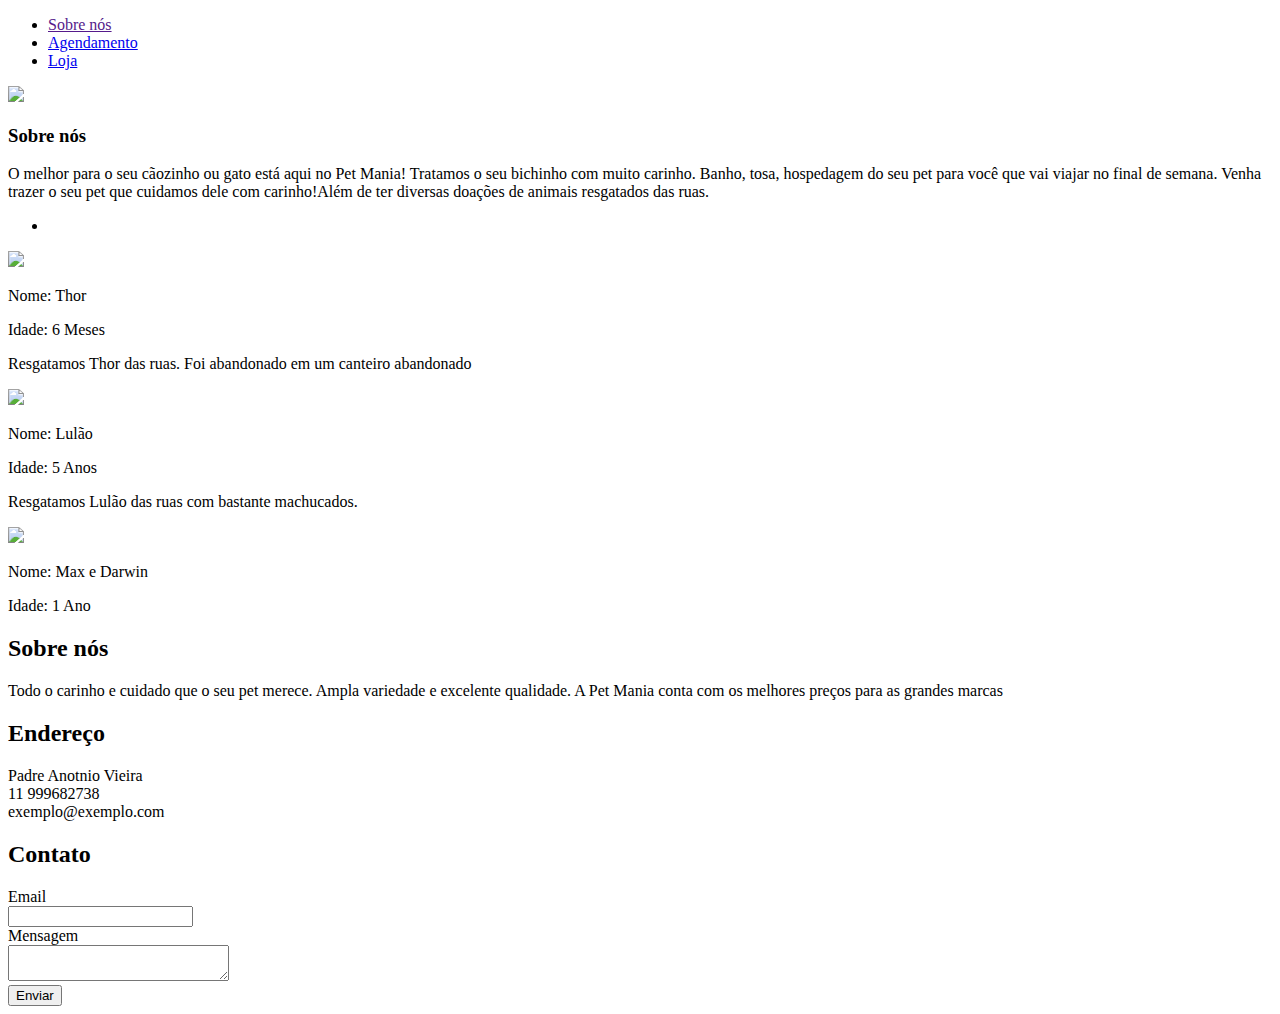
==== index.html @ b50a3097 "Create index.html" ====
<!DOCTYPE html>
<html>
<head>
	<meta charset="utf-8">
	<meta name="viewport" content="width=device-width, initial-scale=1.0">

	
<link rel="stylesheet" type="text/css" href="index.css">
	<title>Pet mania</title>
	
</head>
<body>



	<nav>
		<ul>
			<li>
				<a href="">Sobre nós</a>
			</li>

			<li>
				<a href="a.html">Agendamento</a>
			</li>

			<li>
				<a href="loja.html">Loja</a>
			</li>
		</ul>



	</nav>

	<header>
		<div class="center">
			<img src="pet.jpg">
		</div>

		
		
		
	</header>

	<main>
		
	<section>
		<h3>Sobre nós</h3>
		<p>O melhor para o seu cãozinho ou gato está aqui no Pet Mania! Tratamos o seu bichinho com muito carinho. Banho, tosa, hospedagem do seu pet para você que vai viajar no final de semana. Venha trazer o seu pet que cuidamos dele com carinho!Além de ter diversas doações de animais resgatados das ruas.</p>
	</section>
	</main>

	<div di="ul-2"class="foto1">
		
		<ul>
			<li>
			</ul>
			<img src="doação1.jpg">
			<p>Nome: Thor</p>
			<p>Idade: 6 Meses</p>
			<p>Resgatamos Thor das ruas. Foi abandonado em um canteiro abandonado</p>

			<img src="foto2.jpg">
			<p>Nome: Lulão</p>
			<p>Idade: 5 Anos</p>
			<p>Resgatamos Lulão das ruas com bastante machucados.</p>

			<img src="foto3.jpg">
			<p>Nome: Max e Darwin</p>
			<p>Idade: 1 Ano</p>
			<p></p>
	</li>
	</div>
       	
       <footer>
       <footer>
		<div class="main-content">
			<div class="left box">
				<h2> Sobre nós</h2>
				<div class="content">
					<p>Todo o carinho e cuidado que o seu pet merece. Ampla variedade e excelente qualidade. A Pet Mania conta com os melhores preços para as grandes marcas</p>
				
					
					</div>
				</div>
			
			<div class="center box">
				<h2>Endereço</h2>
				<div class="content">
					<div class="place">
						<span class="fas fa-map-marker"></span>
						<span class="text">Padre Anotnio Vieira</span>
					</div>

					<div class="phone">
						<span class="fas fas fa-phone-alt"></span>
						<span class="text"> 11 999682738</span>
					</div>

					<div class="email">
						<span class="fas fa-envelope"></span>
						<span class="text">exemplo@exemplo.com</span>
					</div>
				</div>
			</div>
			<div class="right box">
				<h2>Contato</h2>
				<div class="content">
					<form action="#">
						<div class="email">
							<div class="text">Email </div>
							<input type="email" required>
						</div>
						<div class="msg">
							<div class="text">Mensagem </div>
							<textarea rows="2" cols="25" required></textarea>
						</div>
						<div class="btn">
							<button type="submit">Enviar</button>
						</div>
					</form>
				</div>
			</div>
		</div>

</body>
</html>
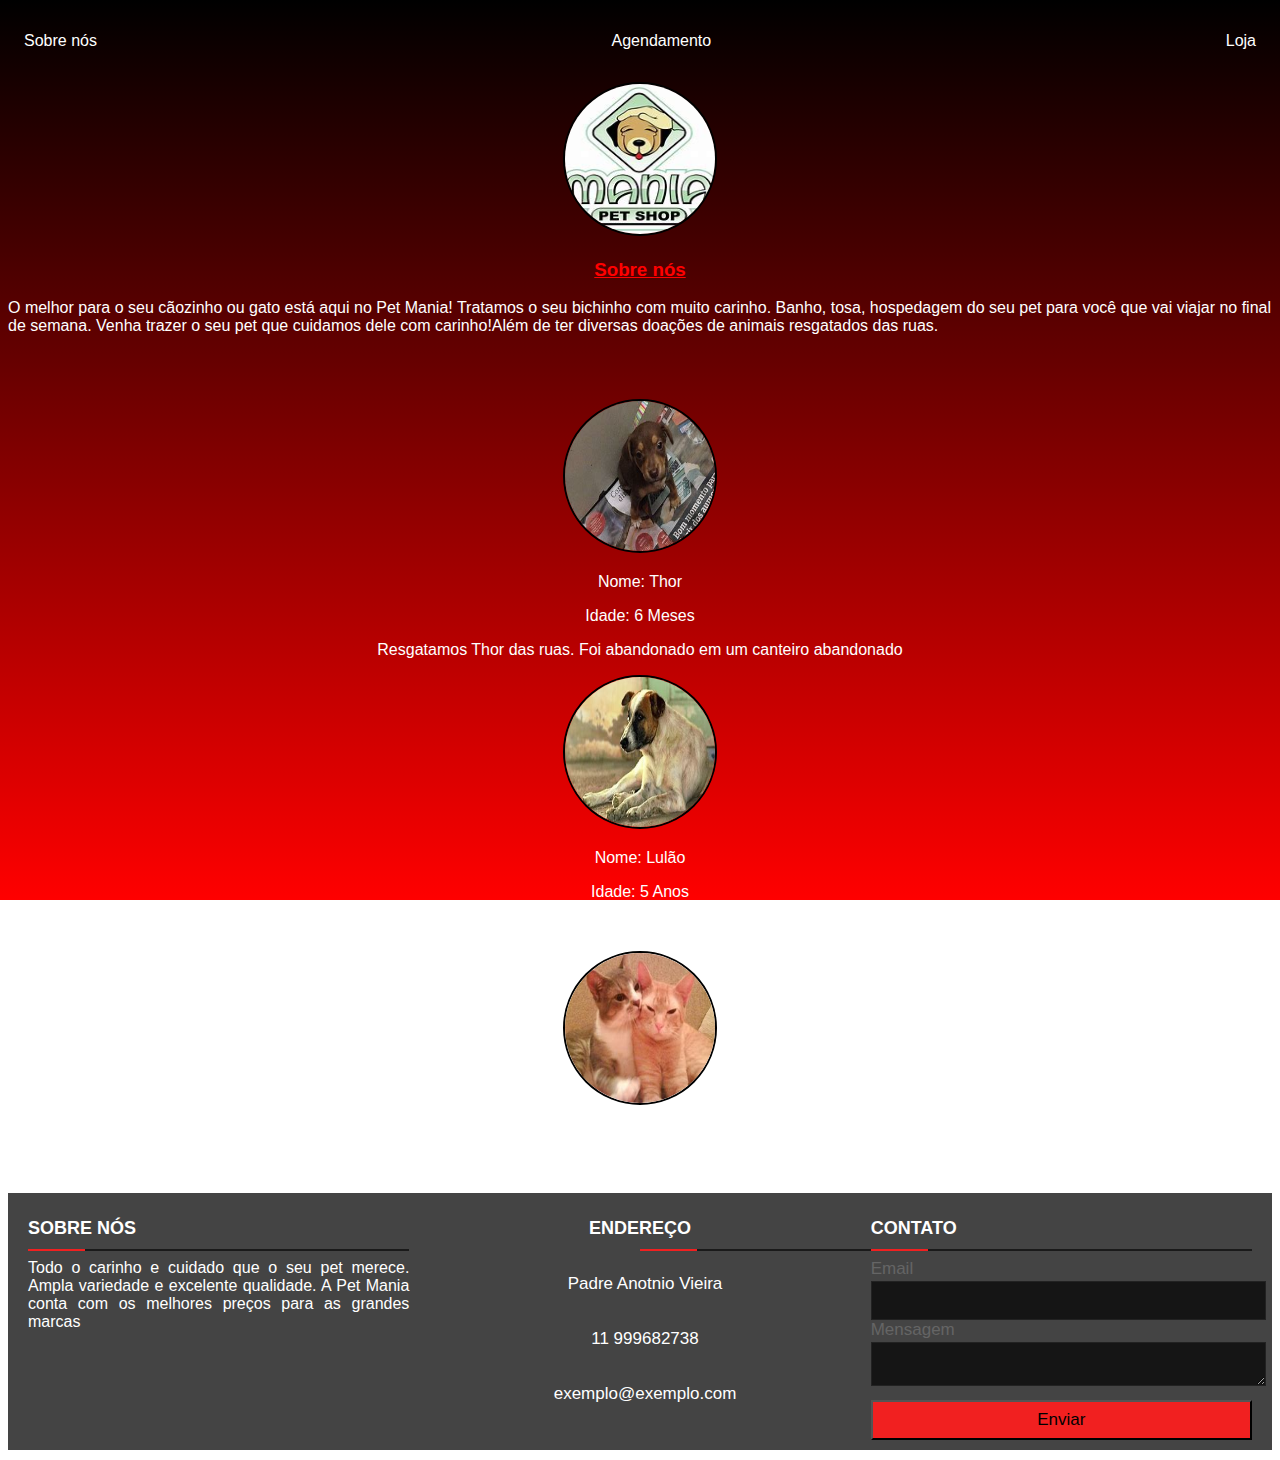
==== commit 4774881c: "Add files via upload" ====
--- a/index.html
+++ b/index.html
@@ -1,127 +1,127 @@
-<!DOCTYPE html>
-<html>
-<head>
-	<meta charset="utf-8">
-	<meta name="viewport" content="width=device-width, initial-scale=1.0">
-
-	
-<link rel="stylesheet" type="text/css" href="index.css">
-	<title>Pet mania</title>
-	
-</head>
-<body>
-
-
-
-	<nav>
-		<ul>
-			<li>
-				<a href="">Sobre nós</a>
-			</li>
-
-			<li>
-				<a href="a.html">Agendamento</a>
-			</li>
-
-			<li>
-				<a href="loja.html">Loja</a>
-			</li>
-		</ul>
-
-
-
-	</nav>
-
-	<header>
-		<div class="center">
-			<img src="pet.jpg">
-		</div>
-
-		
-		
-		
-	</header>
-
-	<main>
-		
-	<section>
-		<h3>Sobre nós</h3>
-		<p>O melhor para o seu cãozinho ou gato está aqui no Pet Mania! Tratamos o seu bichinho com muito carinho. Banho, tosa, hospedagem do seu pet para você que vai viajar no final de semana. Venha trazer o seu pet que cuidamos dele com carinho!Além de ter diversas doações de animais resgatados das ruas.</p>
-	</section>
-	</main>
-
-	<div di="ul-2"class="foto1">
-		
-		<ul>
-			<li>
-			</ul>
-			<img src="doação1.jpg">
-			<p>Nome: Thor</p>
-			<p>Idade: 6 Meses</p>
-			<p>Resgatamos Thor das ruas. Foi abandonado em um canteiro abandonado</p>
-
-			<img src="foto2.jpg">
-			<p>Nome: Lulão</p>
-			<p>Idade: 5 Anos</p>
-			<p>Resgatamos Lulão das ruas com bastante machucados.</p>
-
-			<img src="foto3.jpg">
-			<p>Nome: Max e Darwin</p>
-			<p>Idade: 1 Ano</p>
-			<p></p>
-	</li>
-	</div>
-       	
-       <footer>
-       <footer>
-		<div class="main-content">
-			<div class="left box">
-				<h2> Sobre nós</h2>
-				<div class="content">
-					<p>Todo o carinho e cuidado que o seu pet merece. Ampla variedade e excelente qualidade. A Pet Mania conta com os melhores preços para as grandes marcas</p>
-				
-					
-					</div>
-				</div>
-			
-			<div class="center box">
-				<h2>Endereço</h2>
-				<div class="content">
-					<div class="place">
-						<span class="fas fa-map-marker"></span>
-						<span class="text">Padre Anotnio Vieira</span>
-					</div>
-
-					<div class="phone">
-						<span class="fas fas fa-phone-alt"></span>
-						<span class="text"> 11 999682738</span>
-					</div>
-
-					<div class="email">
-						<span class="fas fa-envelope"></span>
-						<span class="text">exemplo@exemplo.com</span>
-					</div>
-				</div>
-			</div>
-			<div class="right box">
-				<h2>Contato</h2>
-				<div class="content">
-					<form action="#">
-						<div class="email">
-							<div class="text">Email </div>
-							<input type="email" required>
-						</div>
-						<div class="msg">
-							<div class="text">Mensagem </div>
-							<textarea rows="2" cols="25" required></textarea>
-						</div>
-						<div class="btn">
-							<button type="submit">Enviar</button>
-						</div>
-					</form>
-				</div>
-			</div>
-		</div>
-
-</body>
-</html>
+<!DOCTYPE html>
+<html>
+<head>
+	<meta charset="utf-8">
+	<meta name="viewport" content="width=device-width, initial-scale=1.0">
+
+	
+<link rel="stylesheet" type="text/css" href="index.css">
+	<title>Pet mania</title>
+	
+</head>
+<body>
+
+
+
+	<nav>
+		<ul>
+			<li>
+				<a href="">Sobre nós</a>
+			</li>
+
+			<li>
+				<a href="a.html">Agendamento</a>
+			</li>
+
+			<li>
+				<a href="loja.html">Loja</a>
+			</li>
+		</ul>
+
+
+
+	</nav>
+
+	<header>
+		<div class="center">
+			<img src="pet.jpg">
+		</div>
+
+		
+		
+		
+	</header>
+
+	<main>
+		
+	<section>
+		<h3>Sobre nós</h3>
+		<p>O melhor para o seu cãozinho ou gato está aqui no Pet Mania! Tratamos o seu bichinho com muito carinho. Banho, tosa, hospedagem do seu pet para você que vai viajar no final de semana. Venha trazer o seu pet que cuidamos dele com carinho!Além de ter diversas doações de animais resgatados das ruas.</p>
+	</section>
+	</main>
+
+	<div di="ul-2"class="foto1">
+		
+		<ul>
+			<li>
+			</ul>
+			<img src="doação1.jpg">
+			<p>Nome: Thor</p>
+			<p>Idade: 6 Meses</p>
+			<p>Resgatamos Thor das ruas. Foi abandonado em um canteiro abandonado</p>
+
+			<img src="foto2.jpg">
+			<p>Nome: Lulão</p>
+			<p>Idade: 5 Anos</p>
+			<p>Resgatamos Lulão das ruas com bastante machucados.</p>
+
+			<img src="foto3.jpg">
+			<p>Nome: Max e Darwin</p>
+			<p>Idade: 1 Ano</p>
+			<p></p>
+	</li>
+	</div>
+       	
+       <footer>
+       <footer>
+		<div class="main-content">
+			<div class="left box">
+				<h2> Sobre nós</h2>
+				<div class="content">
+					<p>Todo o carinho e cuidado que o seu pet merece. Ampla variedade e excelente qualidade. A Pet Mania conta com os melhores preços para as grandes marcas</p>
+				
+					
+					</div>
+				</div>
+			
+			<div class="center box">
+				<h2>Endereço</h2>
+				<div class="content">
+					<div class="place">
+						<span class="fas fa-map-marker"></span>
+						<span class="text">Padre Anotnio Vieira</span>
+					</div>
+
+					<div class="phone">
+						<span class="fas fas fa-phone-alt"></span>
+						<span class="text"> 11 999682738</span>
+					</div>
+
+					<div class="email">
+						<span class="fas fa-envelope"></span>
+						<span class="text">exemplo@exemplo.com</span>
+					</div>
+				</div>
+			</div>
+			<div class="right box">
+				<h2>Contato</h2>
+				<div class="content">
+					<form action="#">
+						<div class="email">
+							<div class="text">Email </div>
+							<input type="email" required>
+						</div>
+						<div class="msg">
+							<div class="text">Mensagem </div>
+							<textarea rows="2" cols="25" required></textarea>
+						</div>
+						<div class="btn">
+							<button type="submit">Enviar</button>
+						</div>
+					</form>
+				</div>
+			</div>
+		</div>
+
+</body>
+</html>--- a/index.css
+++ b/index.css
@@ -0,0 +1,239 @@
+
+body{
+
+	color: white;
+	background-image: linear-gradient(to top, red, black);
+	font-family: Arial, Helvetica, sans-serif;
+    background-attachment: fixed;
+	
+
+}
+
+ul{
+
+	display: flex;
+	justify-content: space-between;
+	list-style-type: none;
+	align-items: center;
+	padding: 16px;
+}
+
+
+
+a{
+
+	color: white;
+	text-decoration: none;
+
+}
+
+ img {
+	width: 150px;
+	height: 150px;
+	border-radius: 50%;
+	border: 2.50px solid red;
+	background: url(dog.jpg);
+
+
+}
+
+.foto1{
+
+	text-align: center;
+	justify-content: space-around;
+
+	
+
+	
+
+
+}
+
+.center{
+
+	text-align: center;
+
+
+}
+
+h3 {
+	color: red;
+	text-decoration: none;
+	text-align: center;
+	text-decoration: underline 5%;
+}
+
+img{
+
+	width: 150px;
+	height: 150px;
+	border-radius: 50%;
+	border: 2.50px solid black;
+	align-content: center;
+    
+
+}
+
+nav a:hover{
+
+	color:red;
+}
+
+footer{
+	width: 100%;
+	min-height: 250px;
+	background: #444;
+	display: flex;
+	
+}
+}
+footer{
+    position: fixed;
+    bottom: 0px;
+    width: 100%;
+    background: #111;
+}
+.main-content{
+    display: flex;
+}
+.main-content .box{
+    flex-basis: 50%;
+    padding: 10px 20px;
+}
+.box h2{
+    font-size: 18px;
+    font-weight: 600;
+    text-transform: uppercase;
+}
+.box .content{
+    margin: 20px 0 0 0;
+    position: relative;
+}
+.box .content:after{
+    position: absolute;
+    content: '';
+    width: 15%;
+    height: 2px;
+    background: #f12020;
+    top: -10px;
+}
+.box .content:before{
+    position: absolute;
+    content: '';
+    height: 2px;
+    width: 100%;
+    background: #1a1a1a;
+    top: -10px;
+}
+.left .content .social{
+    margin: 20px 0 0 0;
+}
+.left .content .social a{
+    padding: 0 2px;
+}
+.left .content .social a span{
+    width: 40px;
+    height: 40px;
+    background: #1a1a1a;
+    text-align: center;
+    line-height: 40px;
+    border-radius: 5px;
+    font-size: 18px;
+    transition: 0.3s;
+}
+.left .content .social a span:hover{
+    background: #f12020;
+}
+.left .content p{
+    text-align: justify;
+}
+.center .content .fas{
+    font-size: 23px;
+    background: #1a1a1a;
+    width: 45px;
+    height: 45px ;
+    line-height: 45px;
+    text-align: center;
+    border-radius: 50%;
+    transition: 0.3s;
+    cursor: pointer;
+}
+.center .content .fas:hover{
+    background: #f12020;
+}
+.center .content .text{
+    font-size: 17px;
+    font-weight: 500;
+    padding-left: 10px;
+}
+.center .content .phone{
+    margin: 10px 0;
+}
+.center .content .msg{
+    margin-top: 10px;
+}
+.right form input, .right form textarea{
+    width: 100%;
+    font-size: 17px;
+    background: #151515;
+    padding-left: 10px;
+    border: 1px solid #222222;
+}
+.right form input{
+    height: 35px;
+}
+.right form input:
+.right form textarea:focus{
+    outline-color: #3498db;
+}
+.right form .text{
+    font-size: 17px;
+    margin-bottom: 2px;
+    color: #656565;
+}
+.right form .btn{
+    margin-top: 10px;
+}
+.right form .btn button{
+    height: 40px;
+    width: 100%;
+    background: #f12020;
+    font-size: 17px;
+    font-weight: 500;
+    cursor: pointer;
+    transition: .3s;
+}
+.right form .btn button:hover{
+    background: #000;
+}
+.bottom .center{
+    padding: 5px;
+    font-size: 15px;
+    background: #151515;
+    text-align: center;
+}
+.bottom .center span{
+    color: #656565;
+}
+.bottom .center a{
+    color: #f12020;
+    text-decoration: none;
+}
+.bottom .center a:hover{
+    text-decoration: underline;
+}
+@media screen and (max-width: 900px){
+    footer{
+        position: fixed;
+        bottom: 0px;
+    }
+    .main-content{
+        flex-wrap: wrap;
+        flex-direction: column;
+    }
+    .main-content .box{
+        margin: 5px 0;
+    }
+}
+
+
